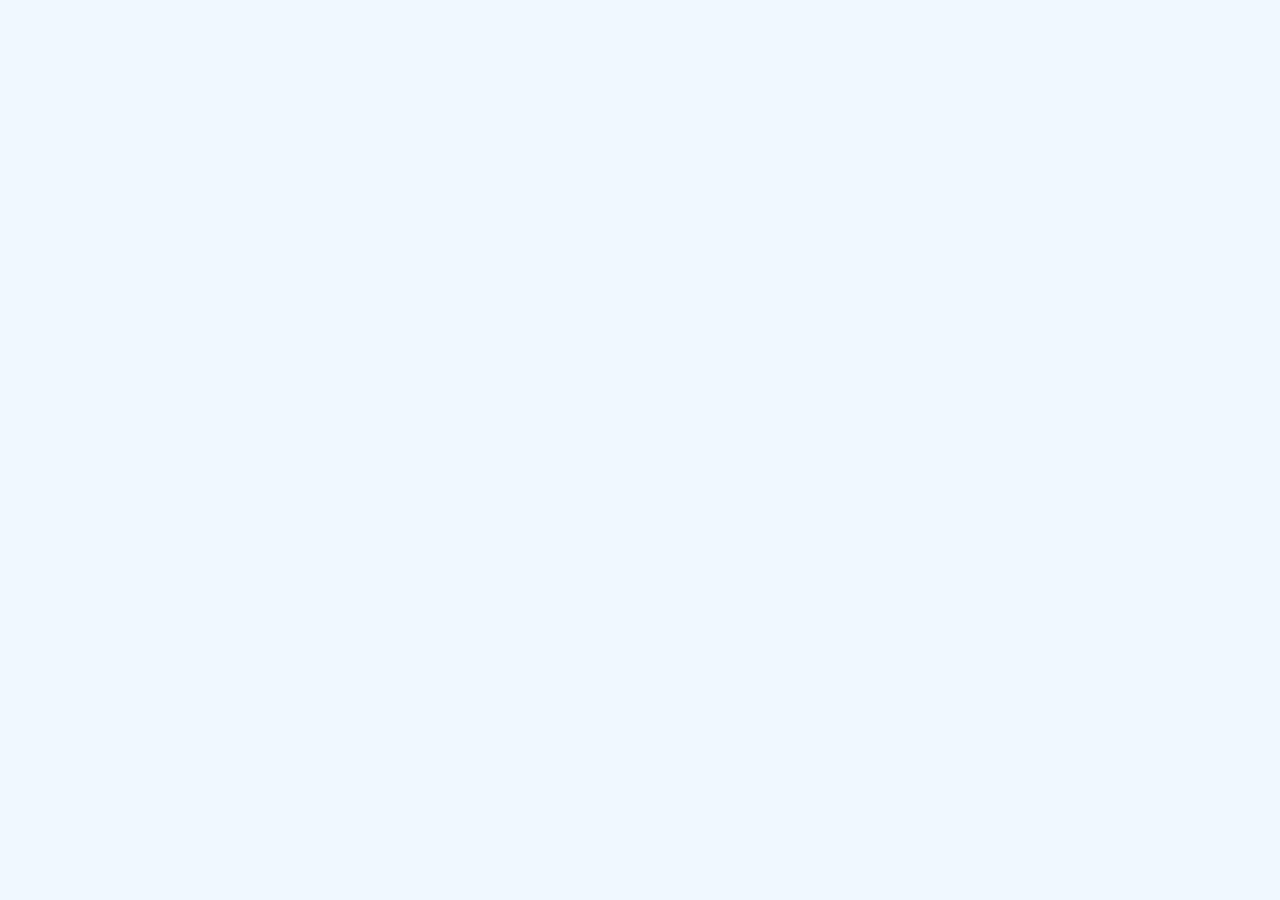
==== recipes/cheesecake.html @ b1fb0645 "Added cheesecake.html and filled boilerplate. Put link to cheesecake.html in index.html" ====
<!DOCTYPE html>
<html lang="en">
<head>
    <meta charset="UTF-8">
    <meta name="viewport" content="width=device-width, initial-scale=1.0">
    <link rel="stylesheet" href="../style.css">
    <title>Avocado Lime Cheesecake</title>
</head>
<body>
    
</body>
</html>
---- style.css ----
h1,
h3 {
    /*text-align: center;*/
    margin-left: 400px;
    color: red;
}

div {
    margin-left: 400px;
}

.box {
    width: 500px;
    height: auto;
    border: 2px solid black;
}

* {
    background-color: aliceblue;
}
 
.image {
    align-self: center;
}

.description {
    align-items: center;
    border: 2px solid black;
    margin-right: 500px;
    padding-left: 20px;
    text-align: left;
}

.ingredients {
    align-items: center;
    border: 2px solid black;
    margin-right: 500px;
    text-align: left;
}

.steps {
    align-items: center;
    border: 2px solid black;
    margin-right: 500px;
    text-align: left;
}

.wrapup {
    align-items: center;
    border: 2px solid black;
    margin-right: 500px;
    padding-left: 20px;
    text-align: left;
    margin-top: 10px;
}

.ingredients p {
    margin-left: 20px;
    color: blue;
}
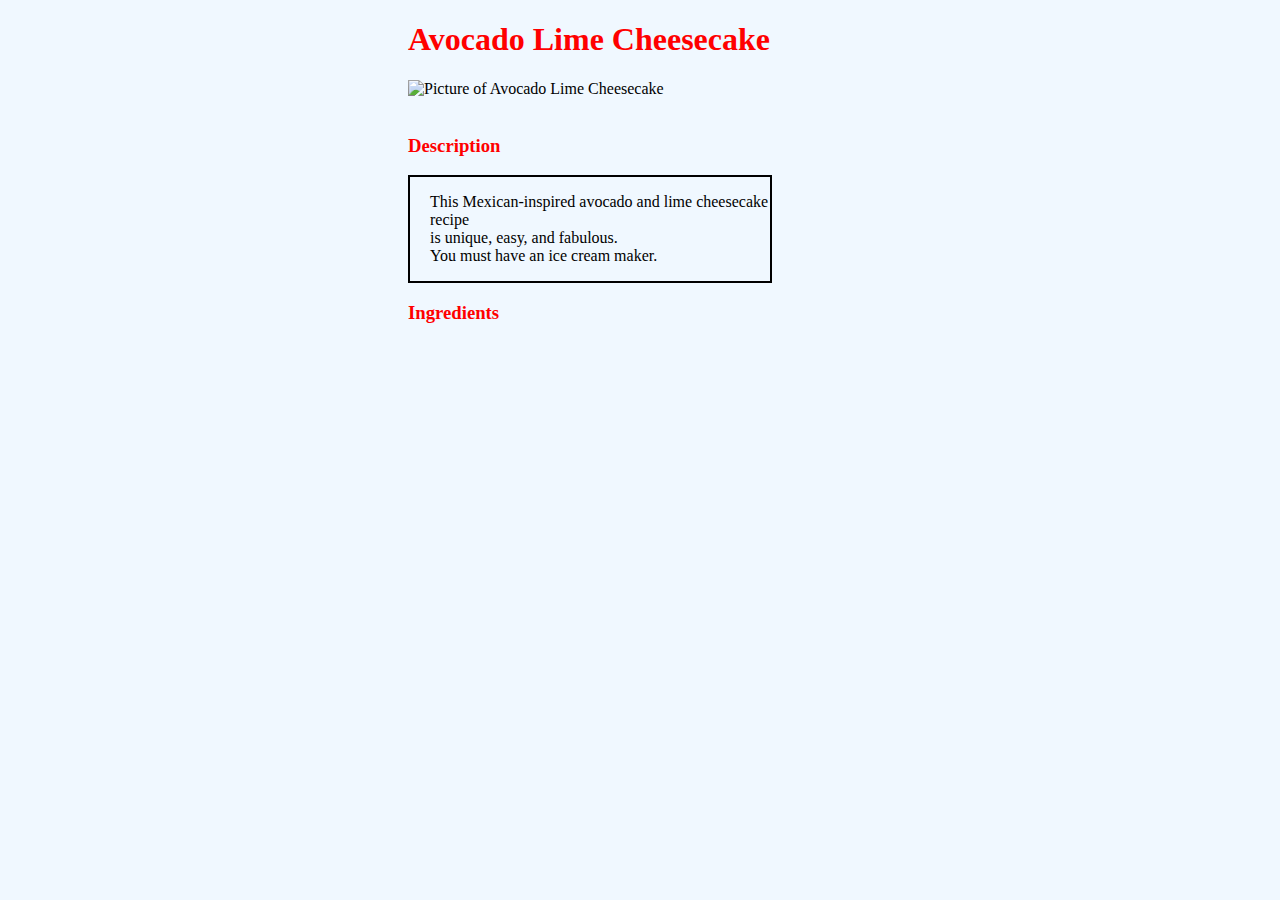
==== commit d3f740b0: "Added link to picture of cheesecake and added description with heading using the previous recipe sty" ====
--- a/recipes/cheesecake.html
+++ b/recipes/cheesecake.html
@@ -7,6 +7,18 @@
     <title>Avocado Lime Cheesecake</title>
 </head>
 <body>
+    <h1>Avocado Lime Cheesecake</h1>
+    <div class="image">
+        <img src="https://www.allrecipes.com/thmb/bdDfo_3-xd5cel9H0gk-jRMz2jg=/750x0/filters:no_upscale():max_bytes(150000):strip_icc():format(webp)/437356-371af2fa04a3410997ca75686ebb830c.jpg" height="310" width="310" alt="Picture of Avocado Lime Cheesecake">
+    </div>
+    <br>
+    <h3>Description</h3>
+    <div class="description">
+        <p>This Mexican-inspired avocado and lime cheesecake recipe <br>
+            is unique, easy, and fabulous. <br>
+            You must have an ice cream maker.</p>
+    </div>
+    <h3>Ingredients</h3>
     
 </body>
 </html>
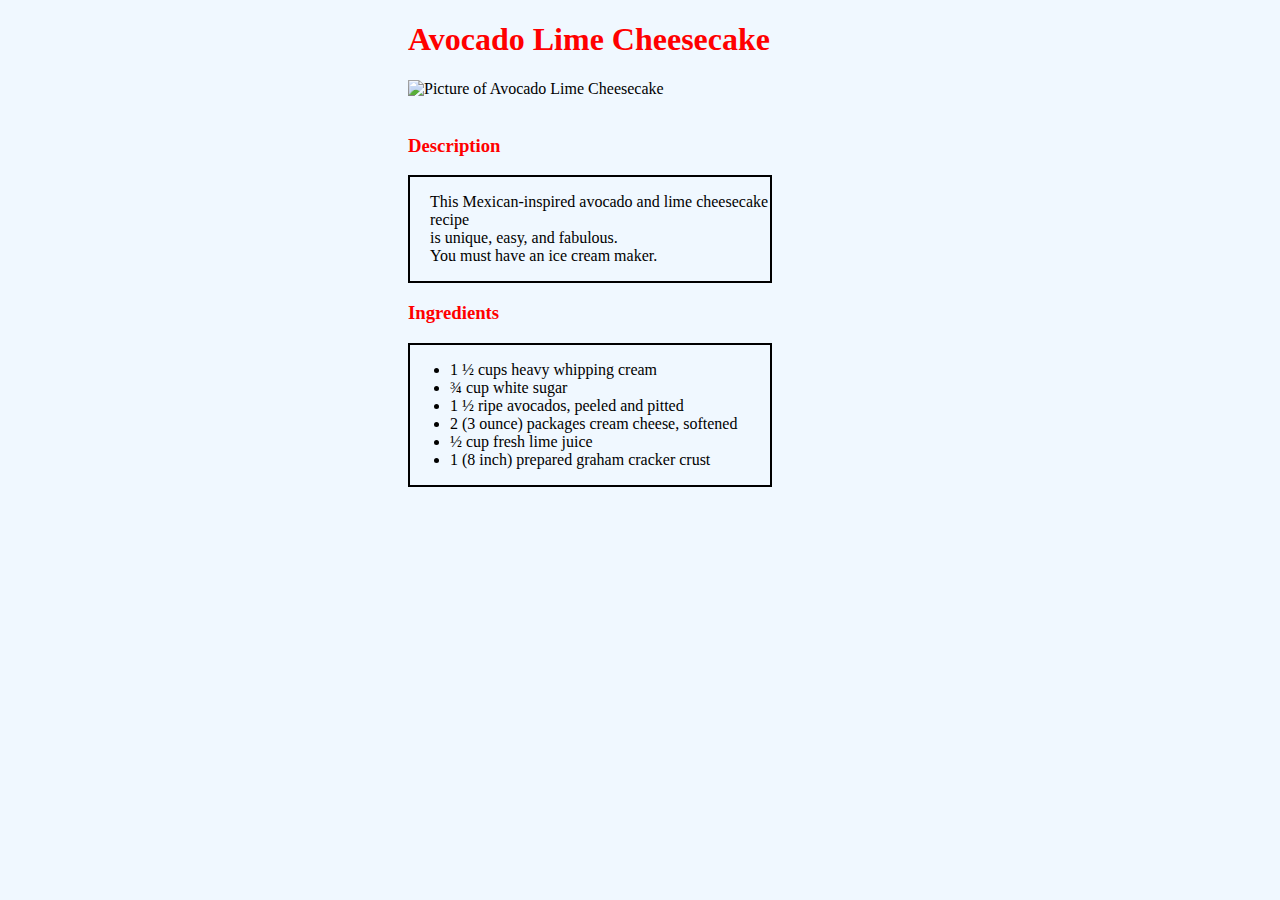
==== commit 1e1ff124: "Added an unordered list of ingredients" ====
--- a/recipes/cheesecake.html
+++ b/recipes/cheesecake.html
@@ -19,6 +19,16 @@
             You must have an ice cream maker.</p>
     </div>
     <h3>Ingredients</h3>
-    
+    <div class="ingredients">
+        <ul>
+            <li>1 ½ cups heavy whipping cream</li>
+            <li>¾ cup white sugar</li>
+            <li>1 ½ ripe avocados, peeled and pitted</li>
+            <li>2 (3 ounce) packages cream cheese, softened</li>
+            <li>½ cup fresh lime juice</li>
+            <li>1 (8 inch) prepared graham cracker crust</li>
+        </ul>
+    </div>
+
 </body>
 </html>
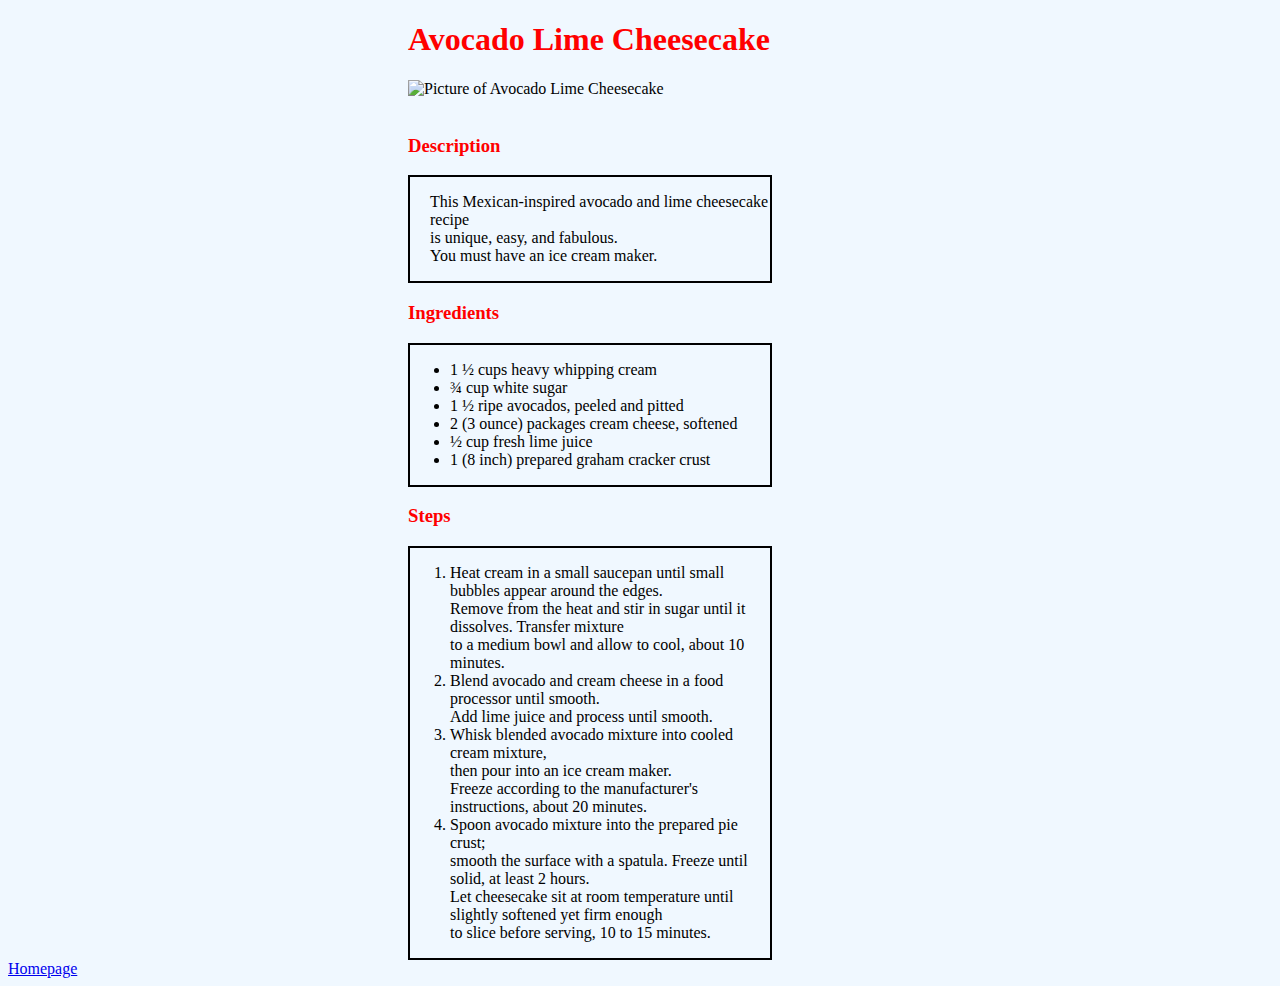
==== commit 3c581bd4: "Added steps to cheesecake.html and a link to the homepage. Fixed link in index.html to cheesecake.ht" ====
--- a/recipes/cheesecake.html
+++ b/recipes/cheesecake.html
@@ -29,6 +29,23 @@
             <li>1 (8 inch) prepared graham cracker crust</li>
         </ul>
     </div>
-
+    <h3>Steps</h3>
+    <div class="steps">
+        <ol>
+            <li>Heat cream in a small saucepan until small bubbles appear around the edges. <br>
+                Remove from the heat and stir in sugar until it dissolves. Transfer mixture <br>
+                to a medium bowl and allow to cool, about 10 minutes.</li>
+            <li>Blend avocado and cream cheese in a food processor until smooth. <br>
+                Add lime juice and process until smooth.</li>
+            <li>Whisk blended avocado mixture into cooled cream mixture, <br>
+                then pour into an ice cream maker. <br>
+                Freeze according to the manufacturer's instructions, about 20 minutes.</li>
+            <li>Spoon avocado mixture into the prepared pie crust; <br>
+                smooth the surface with a spatula. Freeze until solid, at least 2 hours. <br>
+                Let cheesecake sit at room temperature until slightly softened yet firm enough <br>
+                to slice before serving, 10 to 15 minutes.</li>
+        </ol>
+    </div>
+    <a href="../index.html" target="_blank" rel="noopener noreferrer">Homepage</a>
 </body>
 </html>
